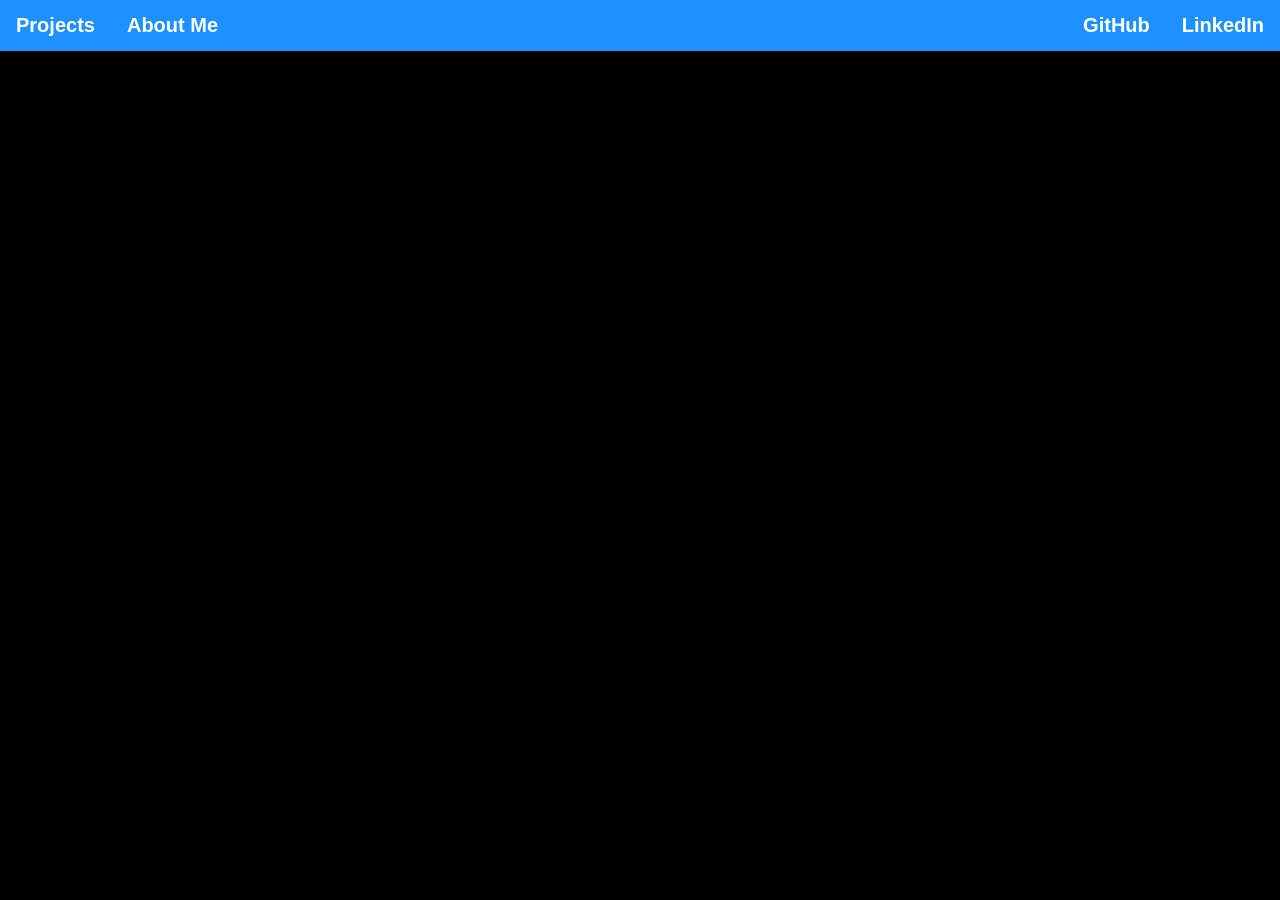
==== workingon.html @ aabd386f "Add About Me and Working On pages with navigation links - Created workingon.html with a simple layou" ====
<!doctype html>
<html>
<head>
    <meta charset="utf-8">
    <title>Home Page</title>
    <link rel="stylesheet" href="app.css"/>
</head>
<!-- Stuff under style is just here for now will get removed in the future. -->
<style>
	body{
		background: black;
	}
</style>
<body>
    <div class="navbar">
	    <a href="index.html"><strong>Projects</strong></a>
	    <a href="aboutme.html"><strong>About Me</strong></a>
        <!-- Below are external pages top will be most right bottom is most left -->
        <a href="https://linkedin.com/in/bradley-stone-65a444244" target = "_blank" style="float:right"><strong>LinkedIn</strong></a>
        <a href="https://github.com/bradley0130" target = "_blank" style="float:right"><strong>GitHub</strong></a>
    </div>	
</body>
</html>
---- app.css ----
h1 {
	color : red;
}

p {
	color : white;
}

/* The code changes the color for things like header 1.
This code above isn't needed but I'm putting it here so I know what it is for now*/

/* Background and page defaults (fix background sizing and viewport fitting) */
html, body {
	height: 100%;
	margin: 0; /* remove default body margin so background touches edges */
}

body {
	background-image: url('Images/WorkingOnMainPage.png');
	background-repeat: no-repeat;
	background-position: center center;
	background-size: contain; 
	background-size: 100% 100%;
	font-family: Arial, Helvetica, sans-serif;
}

/* Navigation bar styling */
.navbar {
    overflow: hidden;
    background-color: dodgerblue;
    font-family: Arial, Helvetica, sans-serif;
}
.navbar a {
    float: left;
    font-size: 20px;
    color: white;
    text-align: center;
    padding: 14px 16px;
    text-decoration: none;
}
	
.navbar a:hover, .dropdown:hover .dropbtn {
    background-color: cornflowerblue;
}
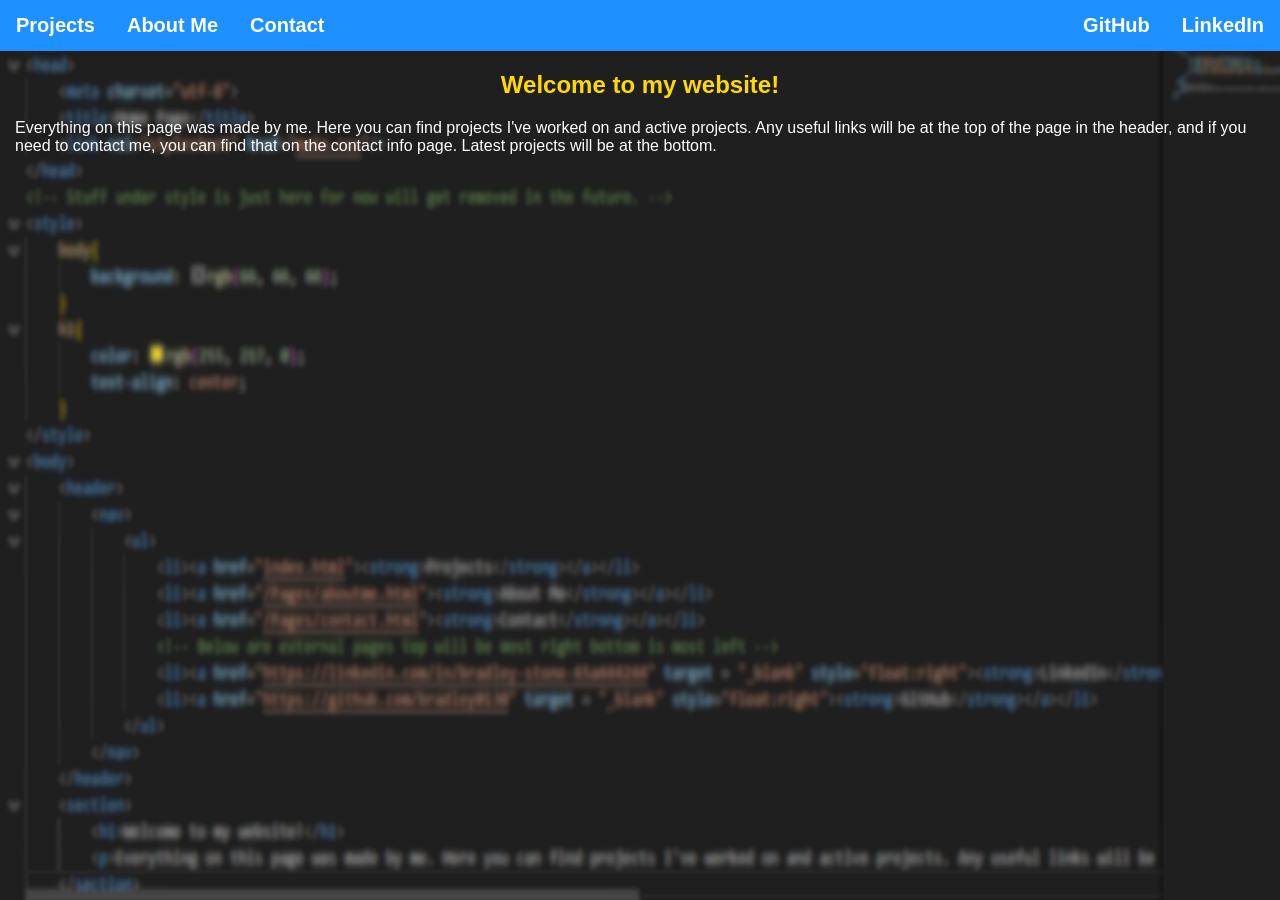
==== commit 249bb406: "Small Update Added a new image that shows code for a background. Changed some css properties for the" ====
--- a/workingon.html
+++ b/workingon.html
@@ -3,21 +3,35 @@
 <head>
     <meta charset="utf-8">
     <title>Home Page</title>
-    <link rel="stylesheet" href="app.css"/>
+    <link rel="stylesheet" href="main.css"/>
 </head>
 <!-- Stuff under style is just here for now will get removed in the future. -->
 <style>
 	body{
-		background: black;
+		background-image: url('Images/BackgroundImage.png');
 	}
+    section h1{
+        color: rgb(255, 217, 0);
+        text-align: center;
+    }
 </style>
 <body>
-    <div class="navbar">
-	    <a href="index.html"><strong>Projects</strong></a>
-	    <a href="aboutme.html"><strong>About Me</strong></a>
-        <!-- Below are external pages top will be most right bottom is most left -->
-        <a href="https://linkedin.com/in/bradley-stone-65a444244" target = "_blank" style="float:right"><strong>LinkedIn</strong></a>
-        <a href="https://github.com/bradley0130" target = "_blank" style="float:right"><strong>GitHub</strong></a>
-    </div>	
+    <header>
+        <nav>
+            <ul>
+	            <li><a href="index.html"><strong>Projects</strong></a></li>
+	            <li><a href="/Pages/aboutme.html"><strong>About Me</strong></a></li>
+                <li><a href="/Pages/contact.html"><strong>Contact</strong></a></li>
+                <!-- Below are external pages top will be most right bottom is most left -->
+                <li><a href="https://linkedin.com/in/bradley-stone-65a444244" target = "_blank" style="float:right"><strong>LinkedIn</strong></a></li>
+                <li><a href="https://github.com/bradley0130" target = "_blank" style="float:right"><strong>GitHub</strong></a></li>
+            </ul>
+        </nav>
+    </header>
+    <section>
+        <h1>Welcome to my website!</h1>
+        <p>Everything on this page was made by me. Here you can find projects I've worked on and active projects. Any useful links will be at the top of the page in the header, and if you need to contact me, you can find that on the contact info page. Latest projects will be at the bottom.</p>
+        <!-- Below I'm going to add my projects that I find worthy of showing -->
+    </section>
 </body>
-</html>
+</html>
--- a/main.css
+++ b/main.css
@@ -0,0 +1,49 @@
+/* Background and page defaults (fix background sizing and viewport fitting) */
+html, body {
+	height: 100%;
+	margin: 0; /* remove default body margin so background touches edges */
+    padding: 0;
+}
+
+body {
+	/*background-image: url('Images/WorkingOnMainPage.png');*/
+	background-repeat: no-repeat;
+	background-position: center center;
+	background-size: contain; 
+	background-size: 100% 100%;
+	font-family: Arial, Helvetica, sans-serif;
+}
+
+/* Navigation bar styling */
+header {
+    overflow: hidden;
+    background-color: dodgerblue;
+    font-family: Arial, Helvetica, sans-serif;
+}
+
+header ul {
+    list-style-type: none;
+    margin: 0;
+    padding: 0;
+}
+
+header a {
+    float: left;
+    font-size: 20px;
+    color: white;
+    text-align: center;
+    padding: 14px 16px;
+    text-decoration: none;
+}
+	
+header a:hover{
+    background-color: cornflowerblue;
+}
+
+section {
+    color: white;
+}
+
+section p {
+        padding-left: 15px;  
+    }
